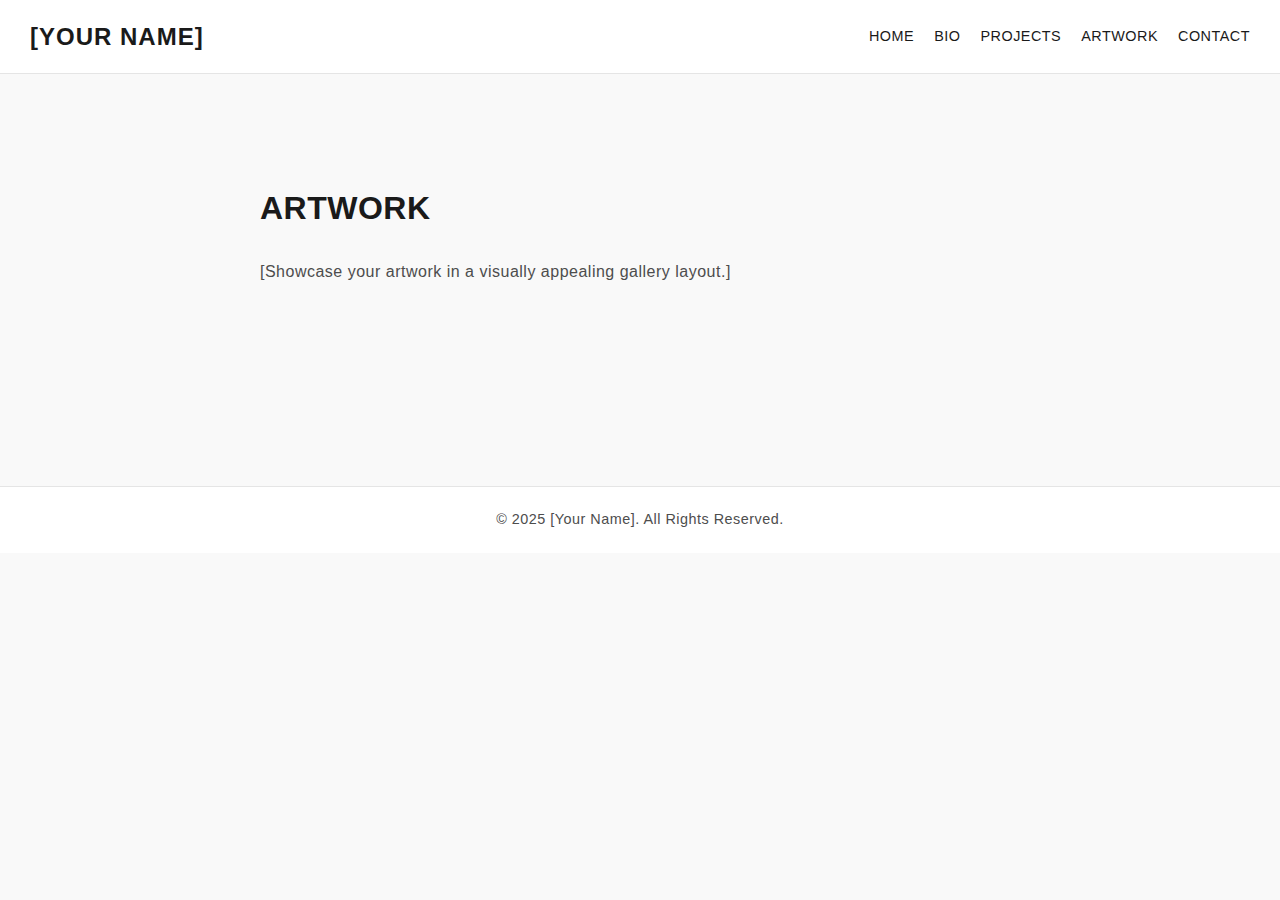
==== artwork.html @ ebd67a4f "changed color scheme and layout, added pages" ====
<!DOCTYPE html>
<html lang="en">
<head>
    <meta charset="UTF-8">
    <meta name="viewport" content="width=device-width, initial-scale=1.0">
    <title>Portfolio - Artwork</title>
    <link rel="stylesheet" href="style.css">
</head>
<body>
    <header>
        <h1>[Your Name]</h1>
        <nav>
            <ul>
                <li><a href="index.html">Home</a></li>
                <li><a href="bio.html">Bio</a></li>
                <li><a href="projects.html">Projects</a></li>
                <li><a href="artwork.html">Artwork</a></li>
                <li><a href="contact.html">Contact</a></li>
            </ul>
        </nav>
    </header>
    <main>
        <section class="artwork">
            <h2>Artwork</h2>
            <p>[Showcase your artwork in a visually appealing gallery layout.]</p>
        </section>
    </main>
    <footer>
        <p>&copy; 2025 [Your Name]. All Rights Reserved.</p>
    </footer>
</body>
</html>
---- style.css ----
/* General Reset */
* {
    margin: 0;
    padding: 0;
    box-sizing: border-box;
}

body {
    font-family: "Helvetica Neue", Arial, sans-serif;
    background-color: #f9f9f9;
    color: #1a1a1a;
    line-height: 1.8;
    letter-spacing: 0.5px;
    margin: 0;
    padding: 0;
    scroll-behavior: smooth;
}

/* Header */
header {
    position: fixed;
    top: 0;
    left: 0;
    width: 100%;
    background-color: #fff;
    border-bottom: 1px solid #e5e5e5;
    z-index: 1000;
    padding: 15px 30px;
    display: flex;
    justify-content: space-between;
    align-items: center;
}

header h1 {
    font-size: 1.5rem;
    font-weight: 700;
    text-transform: uppercase;
    color: #1a1a1a;
    letter-spacing: 1px;
}

header nav ul {
    list-style: none;
    display: flex;
    gap: 20px;
}

header nav ul li {
    display: inline-block;
}

header nav ul li a {
    text-decoration: none;
    color: #1a1a1a;
    font-size: 0.9rem;
    font-weight: 500;
    text-transform: uppercase;
    transition: color 0.2s ease-in-out;
}

header nav ul li a:hover {
    color: #666;
}

/* Sections */
main section {
    padding: 100px 20px;
    max-width: 800px;
    margin: 80px auto;
    text-align: left;
}

main section h2 {
    font-size: 2rem;
    font-weight: 700;
    margin-bottom: 20px;
    text-transform: uppercase;
    color: #1a1a1a;
}

main section p {
    font-size: 1rem;
    font-weight: 400;
    color: #4d4d4d;
    margin-bottom: 20px;
}

/* Hero Section */
.hero {
    height: 100vh;
    display: flex;
    flex-direction: column;
    justify-content: center;
    align-items: center;
    text-align: center;
    background-color: #f9f9f9;
}

.hero h2 {
    font-size: 2.5rem;
    font-weight: 700;
    color: #1a1a1a;
    margin-bottom: 20px;
}

.hero p {
    font-size: 1.2rem;
    color: #4d4d4d;
}

/* Forms */
form {
    display: flex;
    flex-direction: column;
    gap: 20px;
    margin-top: 20px;
}

form label {
    font-size: 0.9rem;
    font-weight: 500;
    color: #1a1a1a;
}

form input, form textarea, form button {
    padding: 15px;
    border: 1px solid #e5e5e5;
    border-radius: 5px;
    font-size: 1rem;
    font-family: "Helvetica Neue", Arial, sans-serif;
    color: #1a1a1a;
}

form button {
    background-color: #1a1a1a;
    color: #fff;
    font-weight: 500;
    text-transform: uppercase;
    cursor: pointer;
    transition: background-color 0.3s ease-in-out;
    border: none;
}

form button:hover {
    background-color: #333;
}

/* Footer */
footer {
    text-align: center;
    padding: 20px 0;
    background-color: #fff;
    border-top: 1px solid #e5e5e5;
    font-size: 0.9rem;
    color: #4d4d4d;
}

/* Links */
a {
    text-decoration: none;
    color: #1a1a1a;
    transition: color 0.3s ease-in-out;
}

a:hover {
    color: #666;
}

/* Media Queries */
@media (max-width: 768px) {
    header {
        flex-direction: column;
        padding: 15px;
    }

    header nav ul {
        flex-direction: column;
        gap: 10px;
    }

    main section {
        padding: 80px 20px;
    }

    .hero h2 {
        font-size: 2rem;
    }
}
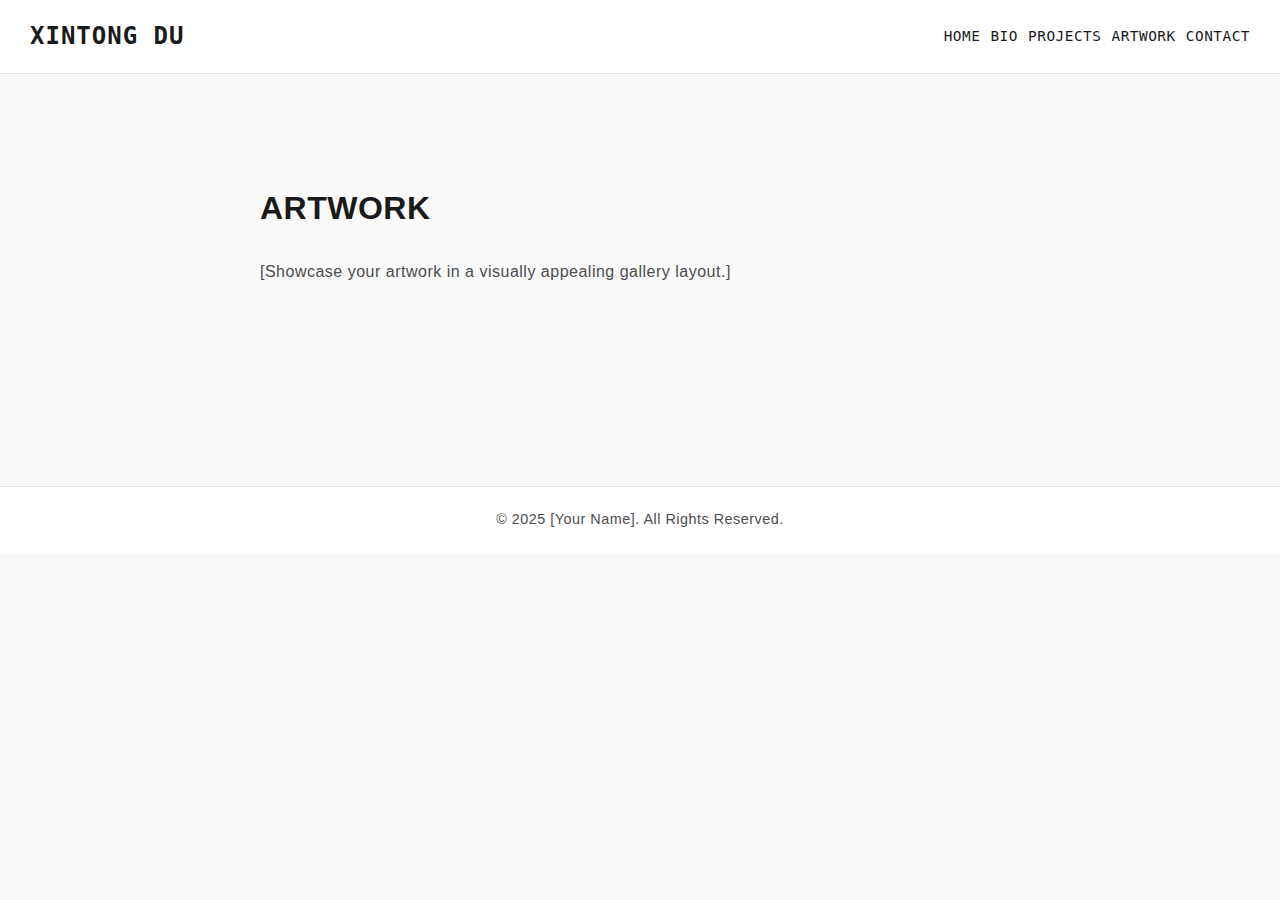
==== commit 596f34e6: "updated layout" ====
--- a/artwork.html
+++ b/artwork.html
@@ -8,7 +8,7 @@
 </head>
 <body>
     <header>
-        <h1>[Your Name]</h1>
+        <h1>Xintong Du</h1>
         <nav>
             <ul>
                 <li><a href="index.html">Home</a></li>
--- a/style.css
+++ b/style.css
@@ -18,6 +18,7 @@
 
 /* Header */
 header {
+    font-family: "Monaco", monospace;
     position: fixed;
     top: 0;
     left: 0;
@@ -41,7 +42,7 @@
 
 header nav ul {
     list-style: none;
-    display: flex;
+    display: inline;
     gap: 20px;
 }
 
@@ -71,6 +72,7 @@
 }
 
 main section h2 {
+    font-family: "Verdana", sans-serif;
     font-size: 2rem;
     font-weight: 700;
     margin-bottom: 20px;
